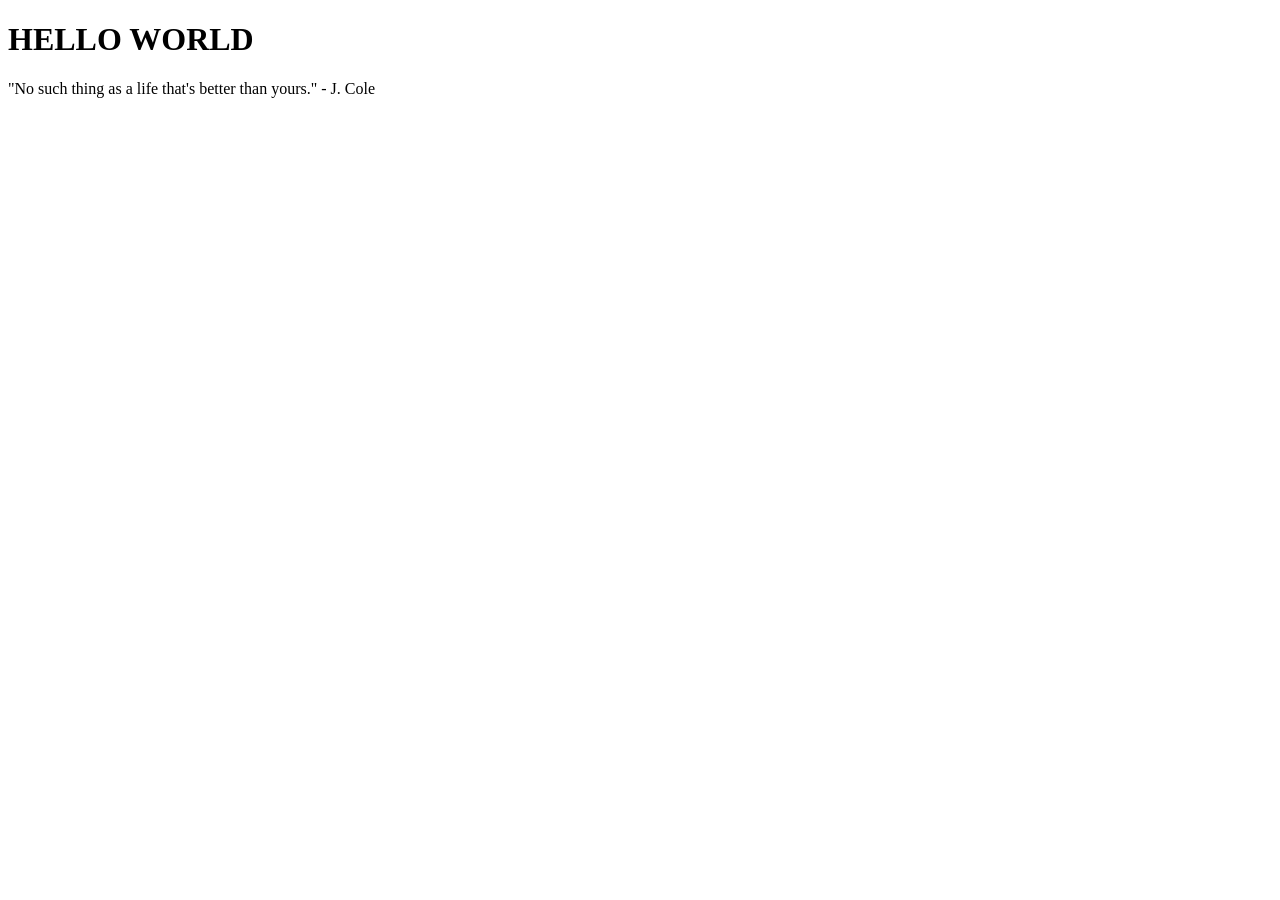
==== project1/index.html @ df454f4b "Add files via upload" ====
<!DOCTYPE html>
<html lang="en">
<head>
<meta charset="utf-8">
<title>Home - Emilia Orozco</title>
</head>
<body>
<h1>HELLO WORLD</h1>
<p>"No such thing as a life that's better than yours." - J. Cole</p>
</body>
</html>
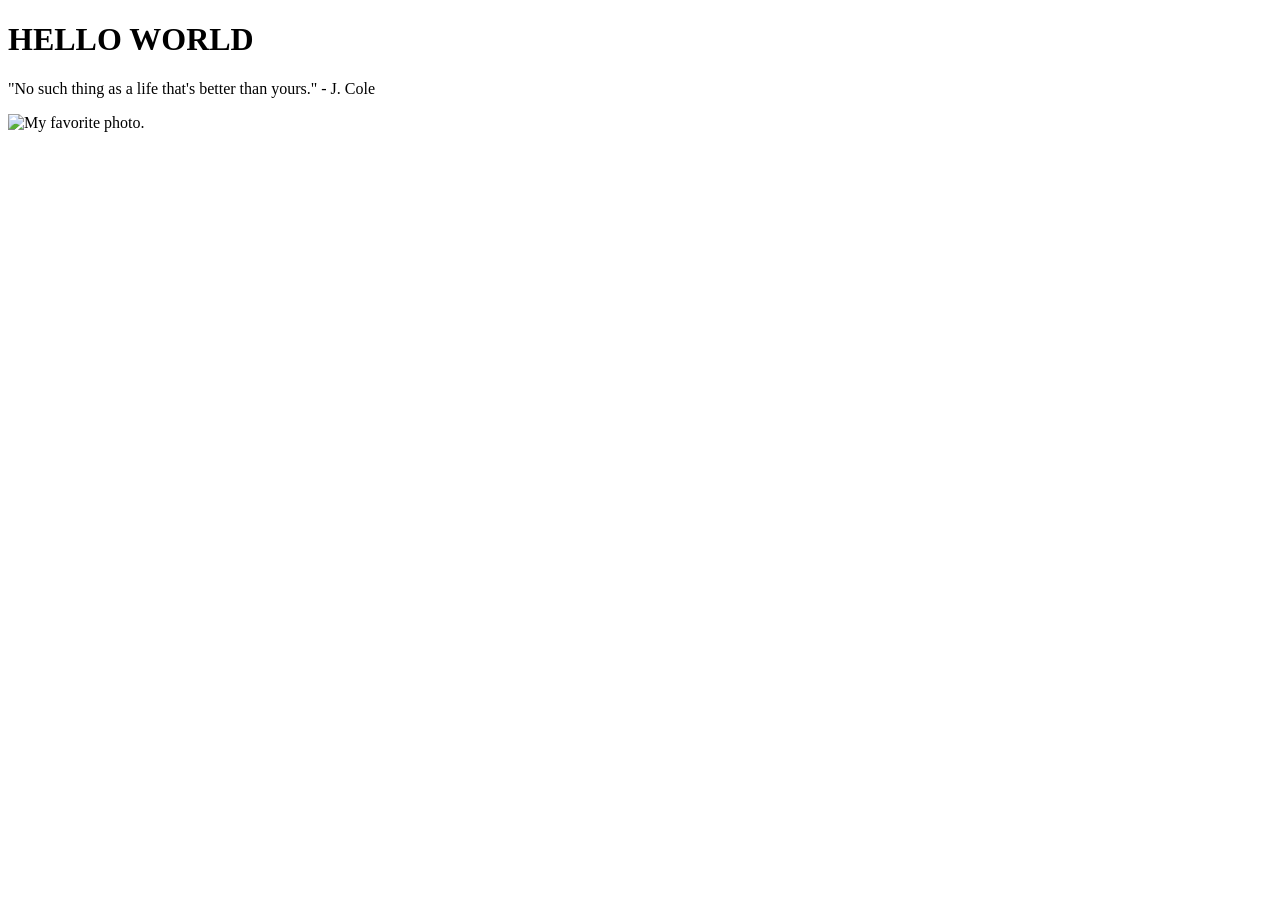
==== commit 26c02f82: "Add files via upload" ====
--- a/project1/index.html
+++ b/project1/index.html
@@ -3,9 +3,11 @@
 <head>
 <meta charset="utf-8">
 <title>Home - Emilia Orozco</title>
+<link rel="stylesheet" href="css/style.css">
 </head>
 <body>
 <h1>HELLO WORLD</h1>
 <p>"No such thing as a life that's better than yours." - J. Cole</p>
+<img src="imgs/myphoto.jpeg" alt="My favorite photo.">
 </body>
 </html>
